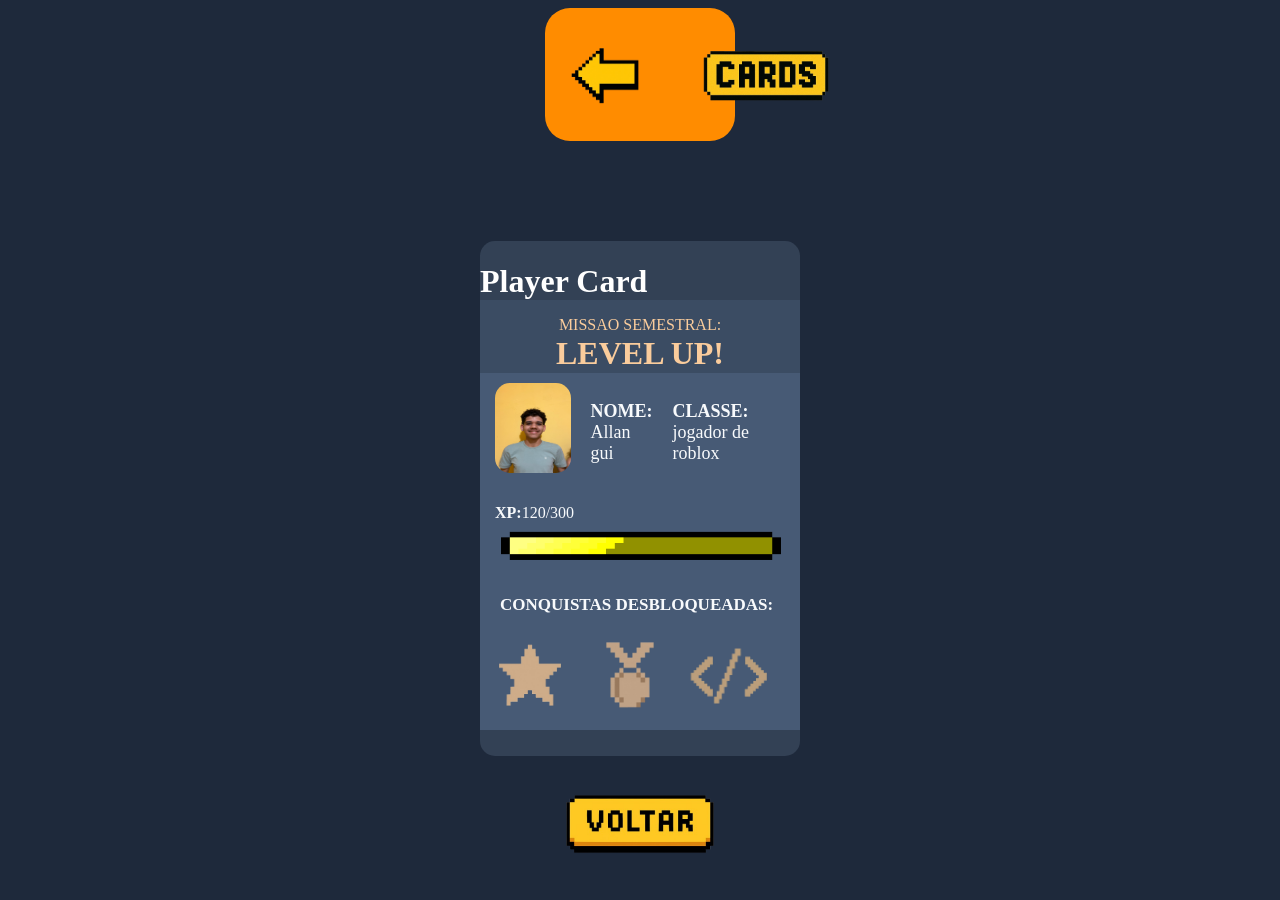
==== paginas/allan.html @ d5da0ffe "deu bom" ====
<!DOCTYPE html>
<html lang="en">
<head>
    <meta charset="UTF-8">
    <meta name="viewport" content="width=device-width, initial-scale=1.0">
    <link rel="stylesheet" href="css/allan.css">
    <title>card player</title>
</head>
<body>

    <div class="menucard">
        <a href="jorian.html"><img src="../img/seta esquerda.png" width="120px"></a>
        <img src="../img/cardsbotao.png" width="200px">
    </div>

    <div class="fundo">
        <h1>Player Card</h1>
        <div class="missao">
            <p>MISSAO SEMESTRAL:</p>
            <h1>LEVEL UP!</h1>
        </div>
        <div class="usuario">
            <img src="../img/allan/lindao.jpg" width="90" height="90">
            <p><strong>NOME:</strong>Allan gui</p>
            <p><strong>CLASSE:</strong>jogador de roblox</p>
        </div>
        <div class="xp">
            <p><strong>XP:</strong>120/300</p>
            <img src="../img/allan/barra.png" width="280" height="180">
        </div>
        <div class="conquistas">
            <h1>CONQUISTAS DESBLOQUEADAS:</h1>
            <img src="../img/allan/estrela.png" width="100" height="100">
            <img src="../img/allan/medalha.png" width="100" height="100">
            <img src="../img/allan/caractyere.png" width="150" height="100" id="larguramenor">
        </div>

        
    </div>
    
    <a href="mapa.html"><img src="../img/voltar.png" width="200px" id="voltar"></a>
</body>
</html>
---- paginas/css/allan.css ----
body {
    background-color: #1E293B;
}

.menucard {
    display: flex;
    flex-direction: row;
    top: 0;
    width: 15%;
    background-color: darkorange;
    border-radius: 25px;
    align-items: center;
    margin: auto;
}

.fundo {
    color: white;
    background-color: #334155;
    border-radius: 15px;
    display: flex;
    flex-direction: column;
    align-items: start;
    width: 320px;
    height: 515px;
    margin: auto;
    margin-top: 100px;
}

.fundo > h1 {
    margin-bottom: 0px;
}

.missao {
    color: #FACC9C;
    background-color: #3b4c63;
    width: 320px;
    display: flex;
    flex-direction: column;
    align-items: center;
    margin-bottom: -20px;
}

.missao > h1 {
    margin-top: -15px;
}

.usuario {
    background-color: #475a75;
    color: #F8FAFC;
    display: flex;
    width: 320px;
    padding-top: 10px;
}

.usuario > img {
    margin-right: 20px;
    margin-left: 15px;
    margin-bottom: 15px;
    border-radius: 15px;
}

.usuario > p {
    display: flex;
    flex-direction: column;
    margin-right: 20px;
    font-size: large;
}

.xp {
    background-color: #475a75;
    color: #F8FAFC;
    width: 320px;
    display: inline-flex;
    
}

.xp > p {
    margin-left: 15px;
}

.xp > img {
    align-content: center;
    margin-left: -73px;
    margin-top: -35px;
    margin-bottom: -50px;
}

.conquistas {
    background-color: #475a75;
    color: #F8FAFC;
    
}

.conquistas > h1 {
    font-size: 17px;
    margin-left: 20px;
}

.conquistas > img {
    margin-right: -4px;
}

#larguramenor {
    margin-left: -26px;
}

#setae {
    margin-bottom: 100px;
    bottom: 900px;
    width: 200px;
}

#voltar {
    display: block;
    margin: auto;
}
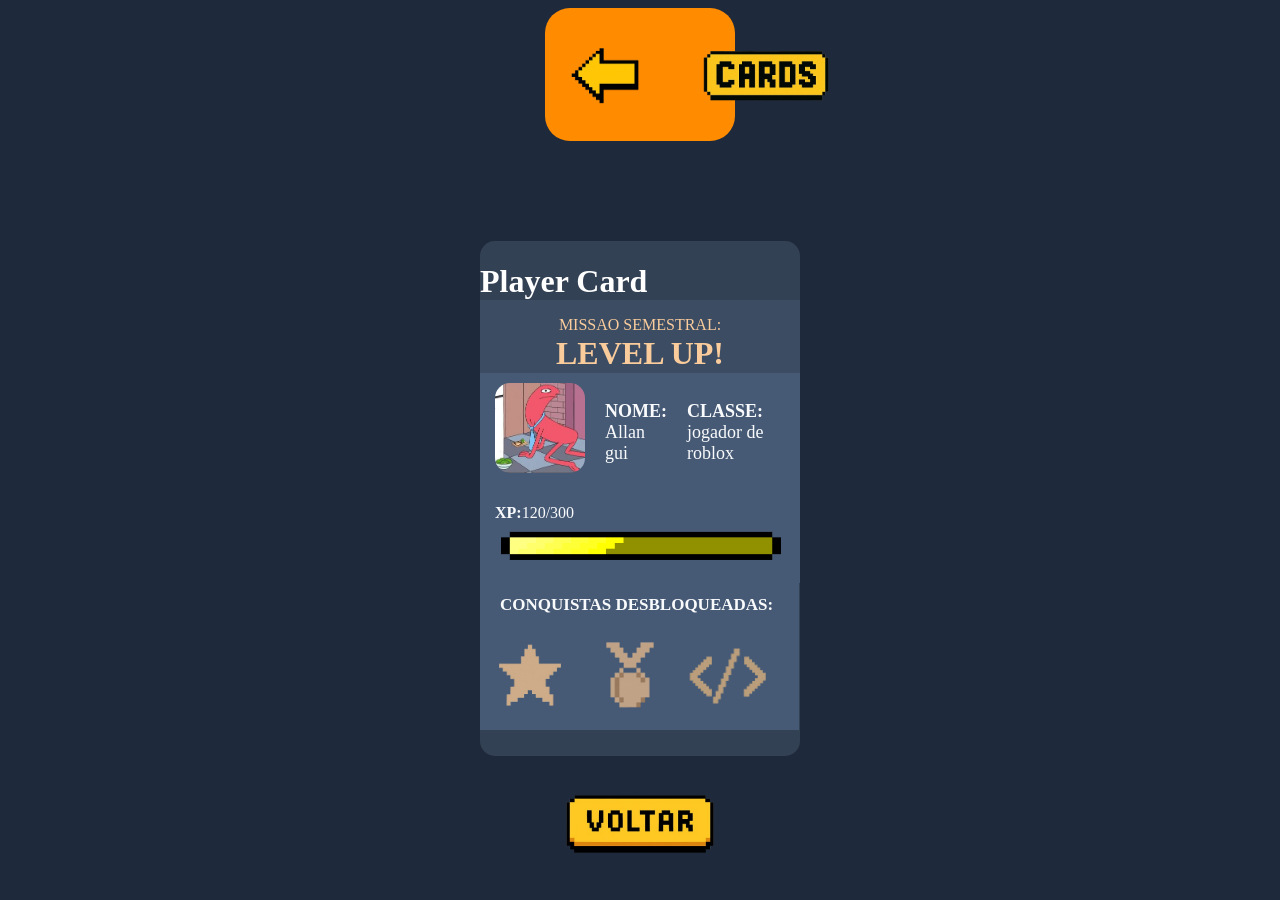
==== commit 2d54ca1f: "final" ====
--- a/paginas/allan.html
+++ b/paginas/allan.html
@@ -20,7 +20,7 @@
             <h1>LEVEL UP!</h1>
         </div>
         <div class="usuario">
-            <img src="../img/allan/lindao.jpg" width="90" height="90">
+            <img src="../img/allan/alan.jfif" width="90" height="90">
             <p><strong>NOME:</strong>Allan gui</p>
             <p><strong>CLASSE:</strong>jogador de roblox</p>
         </div>
--- a/paginas/css/allan.css
+++ b/paginas/css/allan.css
@@ -101,7 +101,7 @@
 }
 
 #larguramenor {
-    margin-left: -26px;
+    margin-left: -27px;
 }
 
 #setae {
